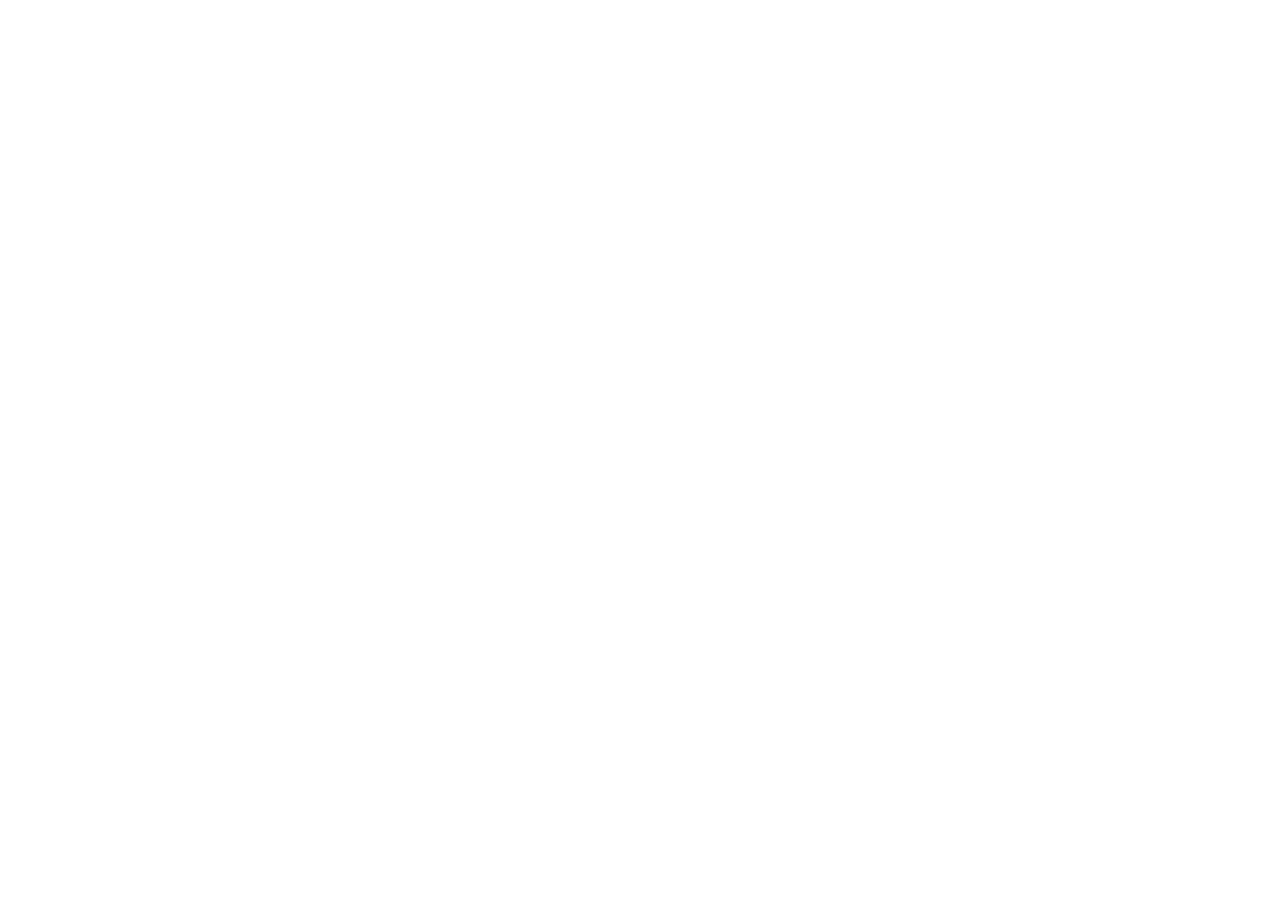
==== game1/fa.html @ 01eecfe1 "Add files via upload" ====
<!DOCTYPE html>
<html>
<head>
	<meta charset="UTF-8">
	<title>Final Astral</title>
	<style type="text/css"></style>
</head>
<body>
	<canvas id="gameCanvas" width="1400" height="700"></canvas>
	<div id="output_div"></div>
	<script type="text/javascript" src="finalAstral.js">
	</script>
</body>
</html>
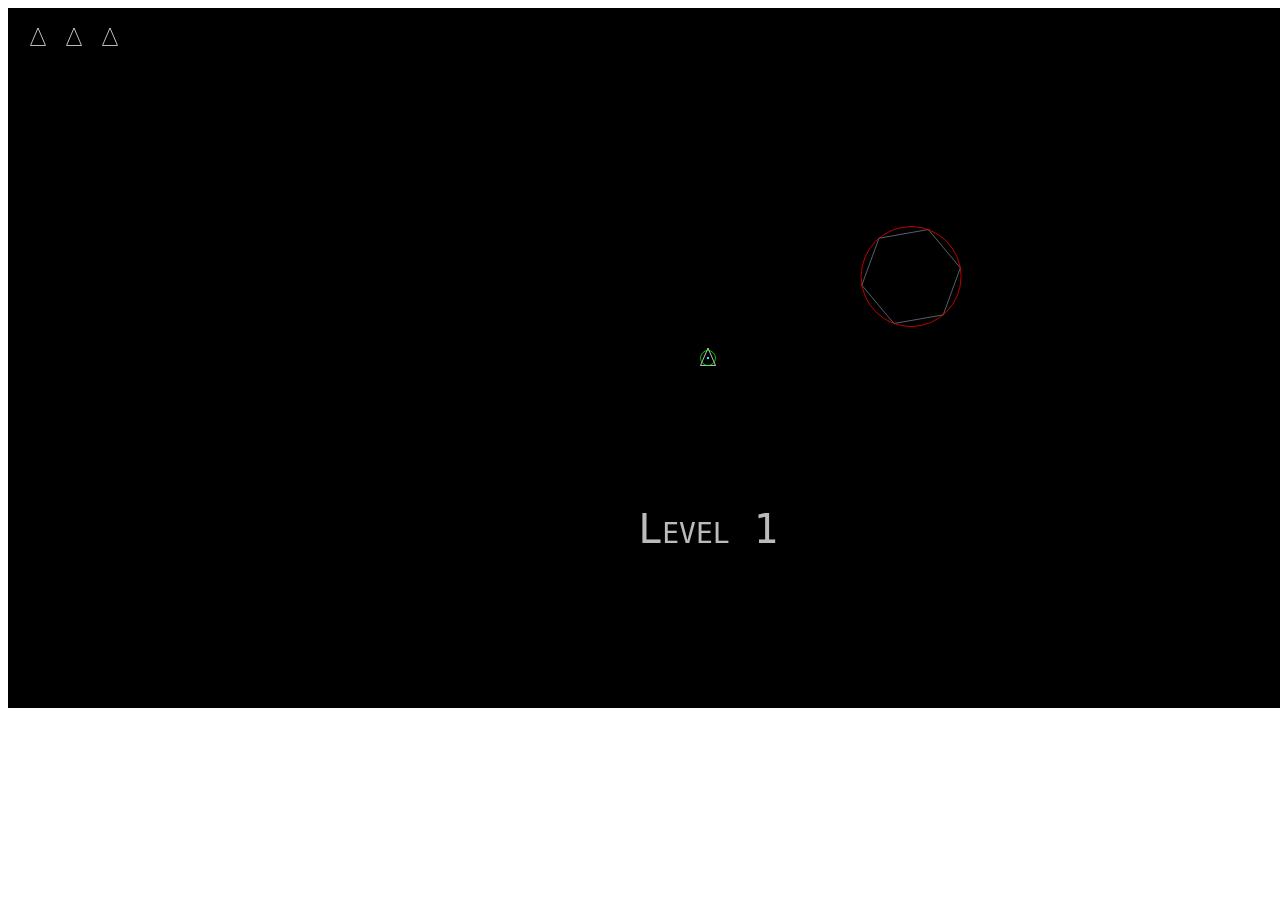
==== commit 21289d50: "Add files via upload" ====
--- a/game1/fa.html
+++ b/game1/fa.html
@@ -8,7 +8,7 @@
 <body>
 	<canvas id="gameCanvas" width="1400" height="700"></canvas>
 	<div id="output_div"></div>
-	<script type="text/javascript" src="finalAstral.js">
+	<script type="text/javascript" src="final_astral.js">
 	</script>
 </body>
 </html>